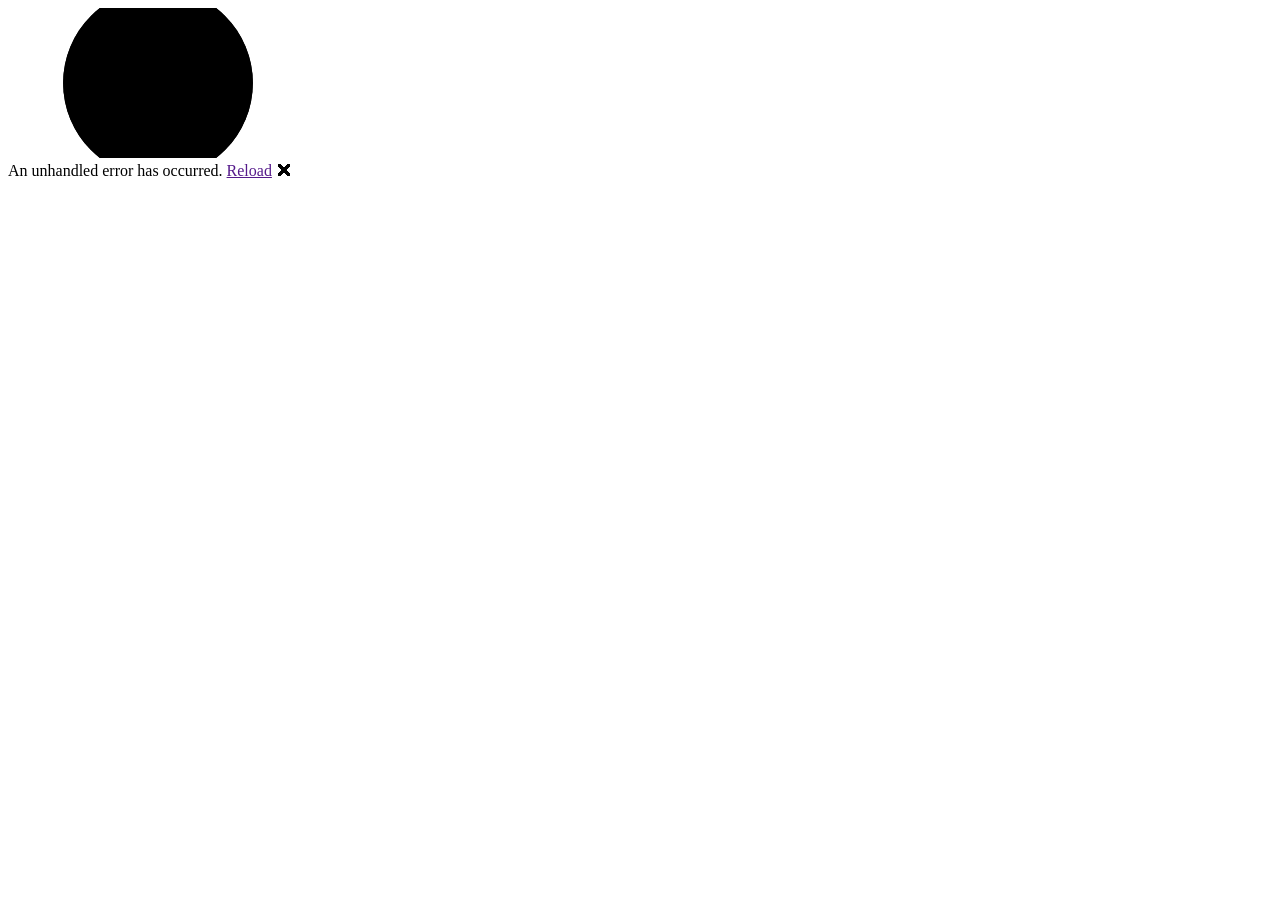
==== src/BillingSys.Client/wwwroot/index.html @ 9ee0fb05 "Initial commit: BillingSys web application with Blazor WASM frontend, Azure Functions API, and Micro" ====
<!DOCTYPE html>
<html lang="en">

<head>
    <meta charset="utf-8" />
    <meta name="viewport" content="width=device-width, initial-scale=1.0" />
    <title>BillingSys.Client</title>
    <base href="/" />
    <link rel="stylesheet" href="css/bootstrap/bootstrap.min.css" />
    <link rel="stylesheet" href="css/app.css" />
    <link rel="icon" type="image/png" href="favicon.png" />
    <link href="BillingSys.Client.styles.css" rel="stylesheet" />
</head>

<body>
    <div id="app">
        <svg class="loading-progress">
            <circle r="40%" cx="50%" cy="50%" />
            <circle r="40%" cx="50%" cy="50%" />
        </svg>
        <div class="loading-progress-text"></div>
    </div>

    <div id="blazor-error-ui">
        An unhandled error has occurred.
        <a href="" class="reload">Reload</a>
        <a class="dismiss">🗙</a>
    </div>
    <script src="_framework/blazor.webassembly.js"></script>
</body>

</html>
---- src/BillingSys.Client/wwwroot/css/app.css ----
html, body {
    font-family: 'Helvetica Neue', Helvetica, Arial, sans-serif;
}

h1:focus {
    outline: none;
}

a, .btn-link {
    color: #0071c1;
}

.btn-primary {
    color: #fff;
    background-color: #1b6ec2;
    border-color: #1861ac;
}

.btn:focus, .btn:active:focus, .btn-link.nav-link:focus, .form-control:focus, .form-check-input:focus {
  box-shadow: 0 0 0 0.1rem white, 0 0 0 0.25rem #258cfb;
}

.content {
    padding-top: 1.1rem;
}

.valid.modified:not([type=checkbox]) {
    outline: 1px solid #26b050;
}

.invalid {
    outline: 1px solid red;
}

.validation-message {
    color: red;
}

#blazor-error-ui {
    background: lightyellow;
    bottom: 0;
    box-shadow: 0 -1px 2px rgba(0, 0, 0, 0.2);
    display: none;
    left: 0;
    padding: 0.6rem 1.25rem 0.7rem 1.25rem;
    position: fixed;
    width: 100%;
    z-index: 1000;
}

    #blazor-error-ui .dismiss {
        cursor: pointer;
        position: absolute;
        right: 0.75rem;
        top: 0.5rem;
    }

.blazor-error-boundary {
    background: url([data-uri]) no-repeat 1rem/1.8rem, #b32121;
    padding: 1rem 1rem 1rem 3.7rem;
    color: white;
}

    .blazor-error-boundary::after {
        content: "An error has occurred."
    }

.loading-progress {
    position: relative;
    display: block;
    width: 8rem;
    height: 8rem;
    margin: 20vh auto 1rem auto;
}

    .loading-progress circle {
        fill: none;
        stroke: #e0e0e0;
        stroke-width: 0.6rem;
        transform-origin: 50% 50%;
        transform: rotate(-90deg);
    }

        .loading-progress circle:last-child {
            stroke: #1b6ec2;
            stroke-dasharray: calc(3.141 * var(--blazor-load-percentage, 0%) * 0.8), 500%;
            transition: stroke-dasharray 0.05s ease-in-out;
        }

.loading-progress-text {
    position: absolute;
    text-align: center;
    font-weight: bold;
    inset: calc(20vh + 3.25rem) 0 auto 0.2rem;
}

    .loading-progress-text:after {
        content: var(--blazor-load-percentage-text, "Loading");
    }

code {
    color: #c02d76;
}
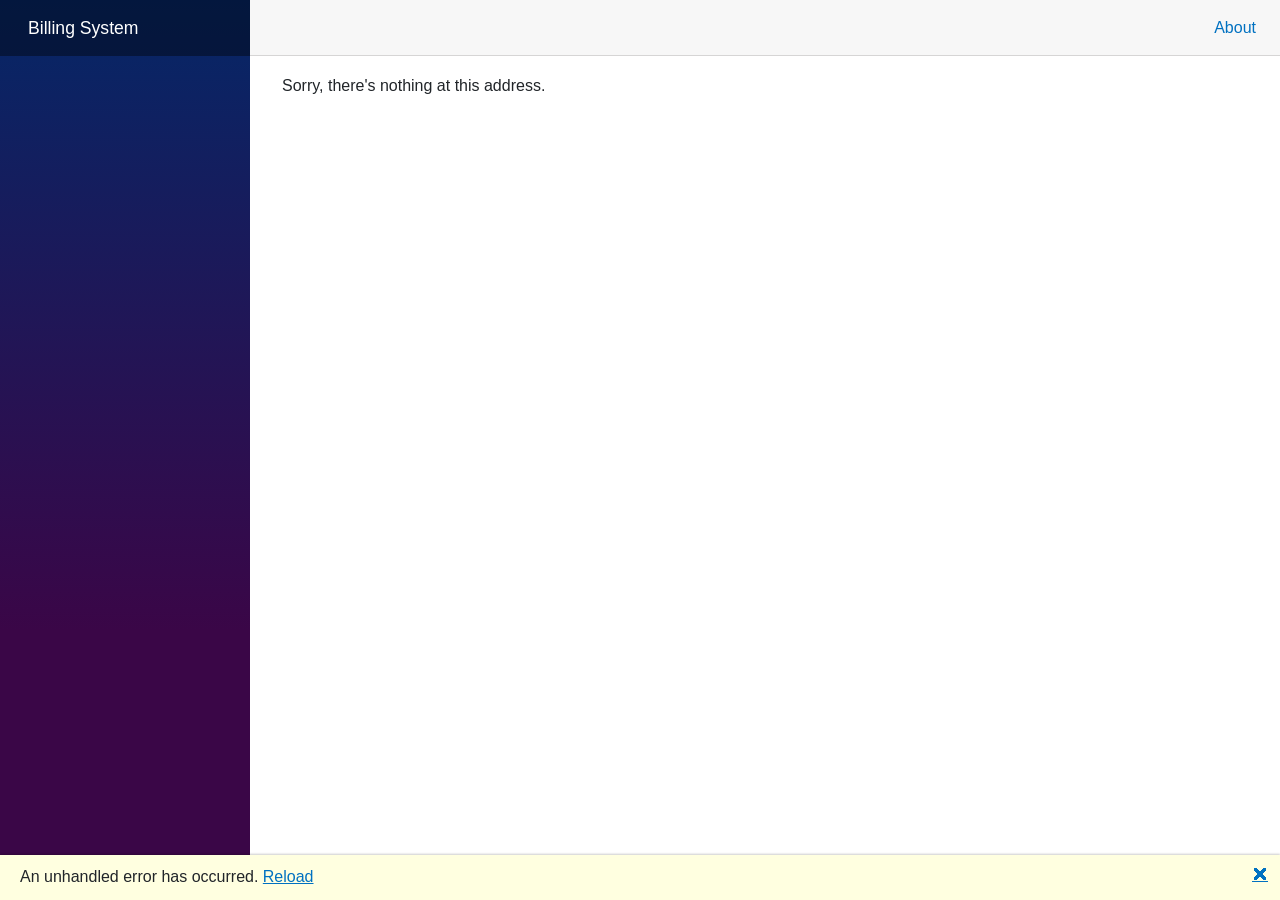
==== commit 8f58871b: "feat: Google OAuth OIDC (replace Entra/MSAL); appsettings ClientId Made-with: Cursor" ====
--- a/src/BillingSys.Client/wwwroot/index.html
+++ b/src/BillingSys.Client/wwwroot/index.html
@@ -26,6 +26,7 @@
         <a href="" class="reload">Reload</a>
         <a class="dismiss">🗙</a>
     </div>
+    <script src="_content/Microsoft.AspNetCore.Components.WebAssembly.Authentication/AuthenticationService.js"></script>
     <script src="_framework/blazor.webassembly.js"></script>
 </body>
 
